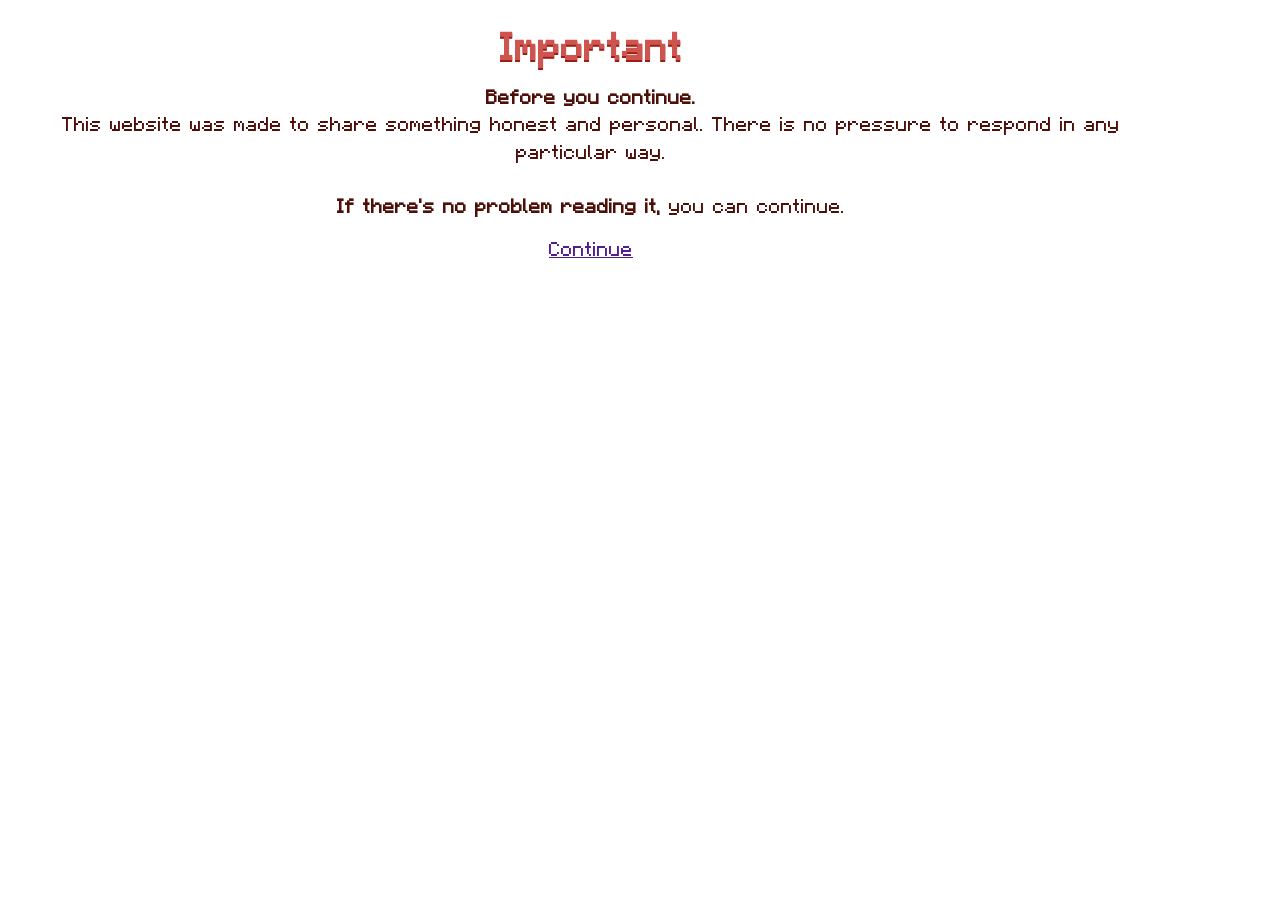
==== page1.html @ 076cf261 "a message" ====
<!DOCTYPE html>
<html lang="en">
<head>
    <meta charset="UTF-8">
    <meta name="viewport" content="width=device-width, initial-scale=1.0">
    <title>Document</title>
    <link rel="stylesheet" href="tiny.css">
</head>
<body>
    <div class="pageContent">
        <h1>Important</h1>
        <p>
            <span>Before you continue.</span>
<br>
            This website was made to share something honest and personal. 
            There is no pressure to respond in any particular way.
<br>
            <br>
            <span>If there's no problem reading it,</span> you can continue.

        </p>

        <btn><a href="page2.html" target="pages">Continue</a></btn>
    </div>
</body>
</html>
---- tiny.css ----
@font-face {
font-family: 'Pixel';
src: url(Media/Pixel.ttf) format('truetype');
}

body{
    margin: 0;
    padding: 0;
    user-select: none;
    font-family: 'Pixel', sans-serif;
}
.container {
    display: flex;
    justify-content: center;
    align-items: center;
    width: 105%;
    min-height: 100vh;
    margin: -8px;
    background-image: url(Media/background.jpg);
    background-size: cover;
}
#card{
    display: none;
    width: 75%;
    height: 400px;
    background-color: #fde8ea;
    border: 6px solid #ce5450;
    box-shadow:
        inset 5px 5px #fff3f6,
        inset -5px -5px #fff3f6,
        5px 0 #9c1e13,
        0 6px #9c1e13,
            -5px 0px #9c1e13,
        0px -5px #9c1e13, 0 0 20px #9c1e13;
    image-rendering: pixelated;
    animation: fadein 0.8s ease-in-out;
}

/*extern ressources styles*/
.pageContent{
    width: 90%;
    height: 90%;
    text-align: center;
    margin: 20px;
    font-size: 95%;
    transform: translateX(-5px);
}
h1{
    margin: 30px 0 0px 0;
    color: #ce5450;
    text-shadow: 0px 2px #9c1e13;
}
p{
    color: #4f0f09;
    margin: 20px 0;
    line-height: 1.8;
}
span{
    font-weight: bolder;
}
img{
    width: 50%;
    height: 50%;
    margin-bottom: -25px;
}
a{
    color: #551b8c;

}

#btn{
    width: 120px;
    height: 80px;
    border: none;
    animation: beat 0.5s linear infinite alternate;
    background-image: url('Media/letter.png');
    background-size: cover;
    cursor: pointer;
    box-shadow: 0px 0px 20px rgba(156, 30, 19, 0.6);
    
}
btn{
    bottom: 20px;
}

/*animations*/
@keyframes fadein {
    0% {
        opacity: 0;
        transform: translateY(40px);
    }
    100% {
        opacity: 1;
        transform: translateY(0);
    }
}
@keyframes beat {
    0% {
        transform: scale(1);
    }
    100% {
        transform: scale(1.1);
    }
}
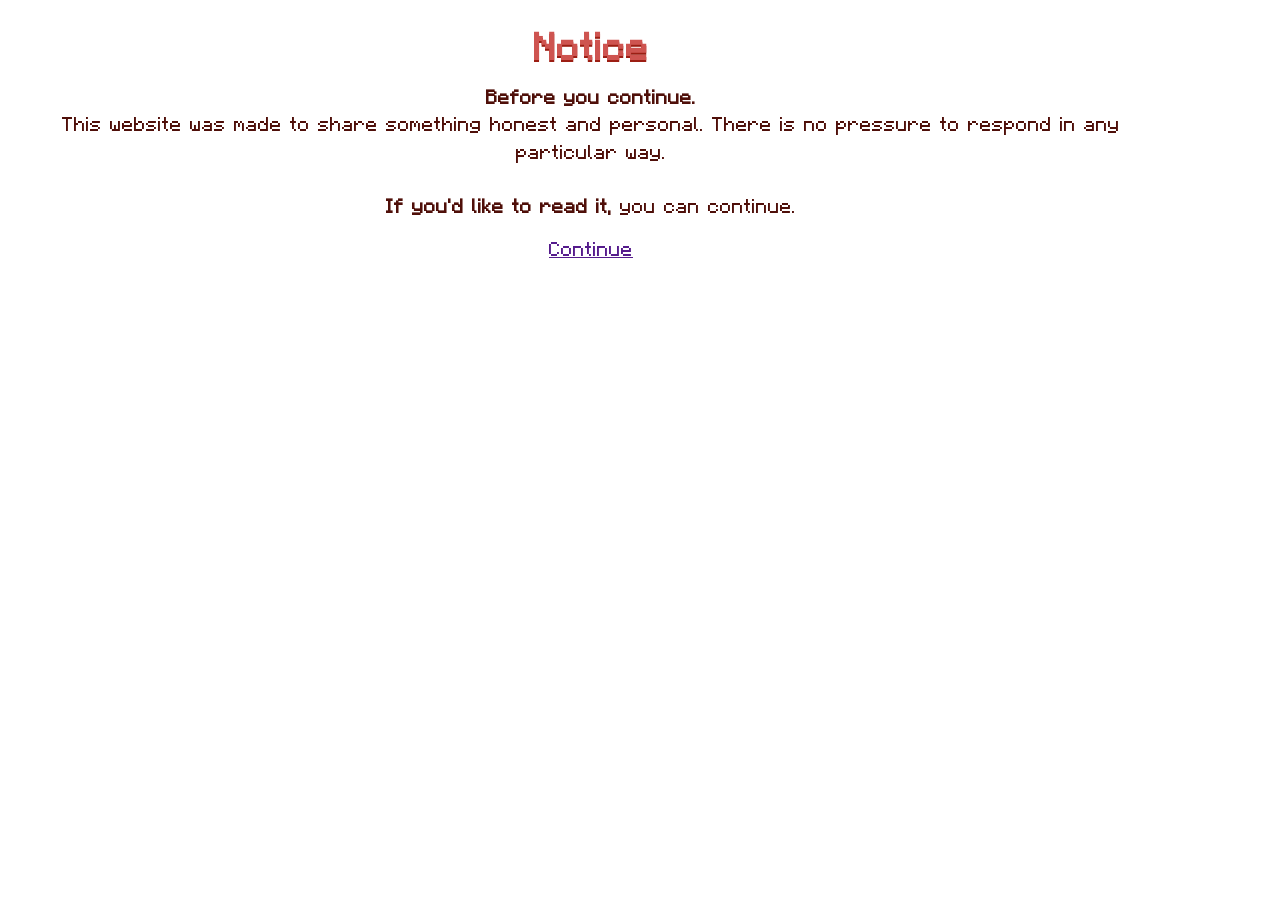
==== commit f83df7b5: "message" ====
--- a/page1.html
+++ b/page1.html
@@ -8,7 +8,7 @@
 </head>
 <body>
     <div class="pageContent">
-        <h1>Important</h1>
+        <h1>Notice</h1>
         <p>
             <span>Before you continue.</span>
 <br>
@@ -16,7 +16,7 @@
             There is no pressure to respond in any particular way.
 <br>
             <br>
-            <span>If there's no problem reading it,</span> you can continue.
+            <span>If you'd like to read it,</span> you can continue.
 
         </p>
 
--- a/tiny.css
+++ b/tiny.css
@@ -13,9 +13,8 @@
     display: flex;
     justify-content: center;
     align-items: center;
-    width: 105%;
+    width: 100%;
     min-height: 100vh;
-    margin: -8px;
     background-image: url(Media/background.jpg);
     background-size: cover;
 }
@@ -54,6 +53,8 @@
     color: #4f0f09;
     margin: 20px 0;
     line-height: 1.8;
+    animation: text 1s ease-in-out;
+
 }
 span{
     font-weight: bolder;
@@ -76,7 +77,7 @@
     background-image: url('Media/letter.png');
     background-size: cover;
     cursor: pointer;
-    box-shadow: 0px 0px 20px rgba(156, 30, 19, 0.6);
+    transition: opacity 0.2s ease-in-out;
     
 }
 btn{
@@ -101,4 +102,12 @@
     100% {
         transform: scale(1.1);
     }
+}
+@keyframes text {
+    0% {
+        opacity: 0;
+    }
+    100% {
+        opacity: 1;
+    }
 }
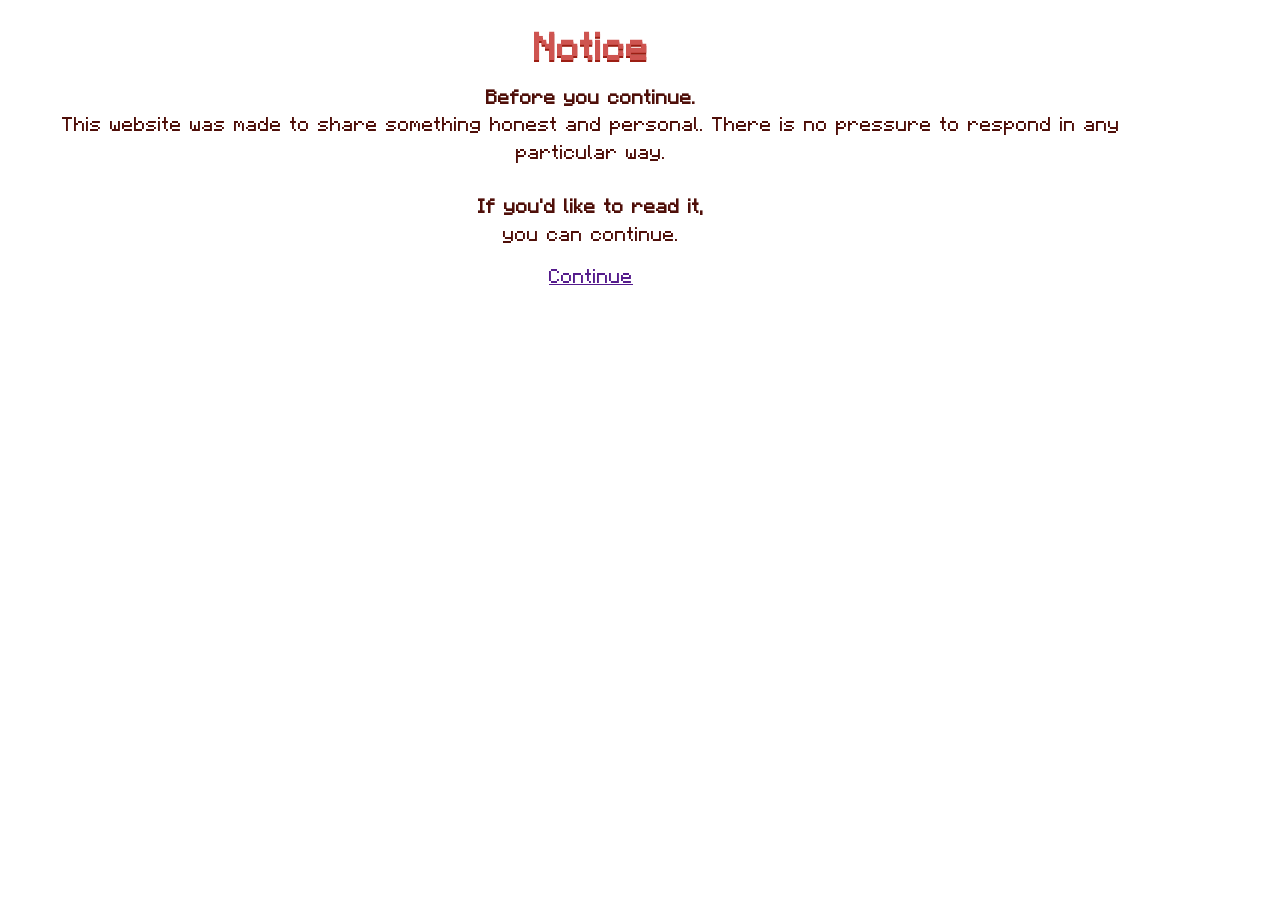
==== commit ab67032a: "message" ====
--- a/page1.html
+++ b/page1.html
@@ -16,7 +16,7 @@
             There is no pressure to respond in any particular way.
 <br>
             <br>
-            <span>If you'd like to read it,</span> you can continue.
+            <span>If you'd like to read it,</span> <br>you can continue.
 
         </p>
 
--- a/tiny.css
+++ b/tiny.css
@@ -73,15 +73,12 @@
     width: 120px;
     height: 80px;
     border: none;
-    animation: beat 0.5s linear infinite alternate;
+    animation: beat 0.5s alternate-reverse infinite;
     background-image: url('Media/letter.png');
     background-size: cover;
     cursor: pointer;
     transition: opacity 0.2s ease-in-out;
     
-}
-btn{
-    bottom: 20px;
 }
 
 /*animations*/
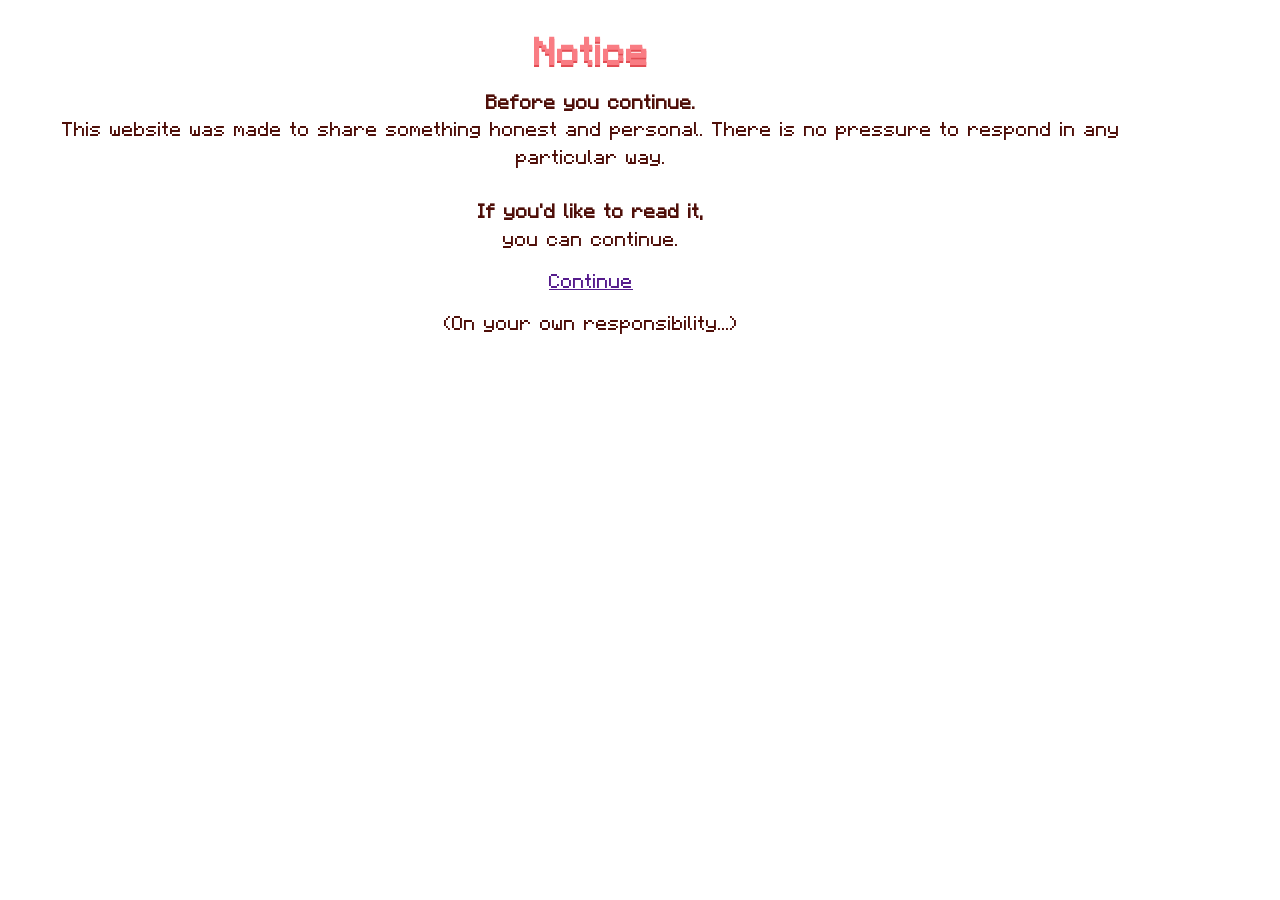
==== commit 365a8cdb: "Update" ====
--- a/page1.html
+++ b/page1.html
@@ -21,6 +21,7 @@
         </p>
 
         <btn><a href="page2.html" target="pages">Continue</a></btn>
+        <p>(On your own responsibility...)</p>
     </div>
 </body>
-</html>+</html>
--- a/tiny.css
+++ b/tiny.css
@@ -9,28 +9,48 @@
     user-select: none;
     font-family: 'Pixel', sans-serif;
 }
-.container {
+/*background*/
+
+#container {
+    position: fixed;
+    overflow: hidden;
     display: flex;
+    flex-direction: column;
     justify-content: center;
     align-items: center;
     width: 100%;
     min-height: 100vh;
-    background-image: url(Media/background.jpg);
+    background-image: url('Media/landscape.jpg');
     background-size: cover;
 }
+
+#btn{
+    width: 80px;
+    height: 100px;
+    border: none;
+    margin-top: 30%;
+    animation: beat 0.5s alternate-reverse infinite;
+    background-image: url('Media/Flower.png');
+    background-size: cover;
+    cursor: pointer;
+
+    
+}
+
 #card{
     display: none;
+    margin-top: -25%;
     width: 75%;
-    height: 400px;
+    min-height: 400px;
     background-color: #fde8ea;
-    border: 6px solid #ce5450;
+    border: 6px solid #e65e65;
     box-shadow:
         inset 5px 5px #fff3f6,
         inset -5px -5px #fff3f6,
-        5px 0 #9c1e13,
-        0 6px #9c1e13,
-            -5px 0px #9c1e13,
-        0px -5px #9c1e13, 0 0 20px #9c1e13;
+        5px 0 #f97c83,
+        0 6px #f97c83,
+            -5px 0px #f97c83,
+        0px -5px #f97c83, 0 0 20px #f97c83;
     image-rendering: pixelated;
     animation: fadein 0.8s ease-in-out;
 }
@@ -39,49 +59,48 @@
 .pageContent{
     width: 90%;
     height: 90%;
-    text-align: center;
     margin: 20px;
     font-size: 95%;
     transform: translateX(-5px);
+    display: flex;
+    flex-direction: column;
+    justify-content: center;
+    align-items: center;
+    text-align: center;
 }
 h1{
-    margin: 30px 0 0px 0;
-    color: #ce5450;
-    text-shadow: 0px 2px #9c1e13;
+    margin: 15px 0 0px 0;
+    color: #f97c83;
+    text-shadow: 0px 2px #e34d54;
 }
 p{
     color: #4f0f09;
     margin: 20px 0;
     line-height: 1.8;
-    animation: text 1s ease-in-out;
+    animation: textanimation 1s ease-in-out;
 
 }
 span{
     font-weight: bolder;
 }
 img{
-    width: 50%;
-    height: 50%;
+    width: 150px;
+    height: 150px;
     margin-bottom: -25px;
 }
 a{
     color: #551b8c;
-
-}
-
-#btn{
-    width: 120px;
-    height: 80px;
-    border: none;
-    animation: beat 0.5s alternate-reverse infinite;
-    background-image: url('Media/letter.png');
-    background-size: cover;
-    cursor: pointer;
-    transition: opacity 0.2s ease-in-out;
-    
 }
 
 /*animations*/
+@keyframes beat {
+    0% {
+        transform: translateY(0px);
+    }
+    100% {
+        transform: translateY(10px);
+    }
+}
 @keyframes fadein {
     0% {
         opacity: 0;
@@ -92,19 +111,51 @@
         transform: translateY(0);
     }
 }
-@keyframes beat {
-    0% {
-        transform: scale(1);
-    }
-    100% {
-        transform: scale(1.1);
-    }
-}
-@keyframes text {
+@keyframes textanimation {
     0% {
         opacity: 0;
     }
     100% {
         opacity: 1;
     }
+}
+@keyframes bg {
+    0%{
+        background-position: 0%;
+    }
+    50%{
+        background-position: 50%;
+    }
+    100%{
+        background-position: 100%;
+    }
+}
+
+@keyframes fall {
+    from {
+        transform: translateX(0) translateY(0) rotate(0deg);
+    }
+
+    to {
+        transform:
+            translateX(var(--drift))
+            translateY(110vh)
+            rotate(360deg);
+    }
+}
+.leaf {
+    position: absolute;
+    top: -50px;
+    font-size: 20px;
+    height: 30px;
+    width: 20px;
+    background-size: cover;
+    pointer-events: none;
+    animation: fall linear forwards;
+}
+#btw{
+    color: #fff;
+    top: 90%;
+    font-weight: bolder;
+    text-shadow: 0 0 10px #e65e65, 0 0 5px #e02a33;
 }
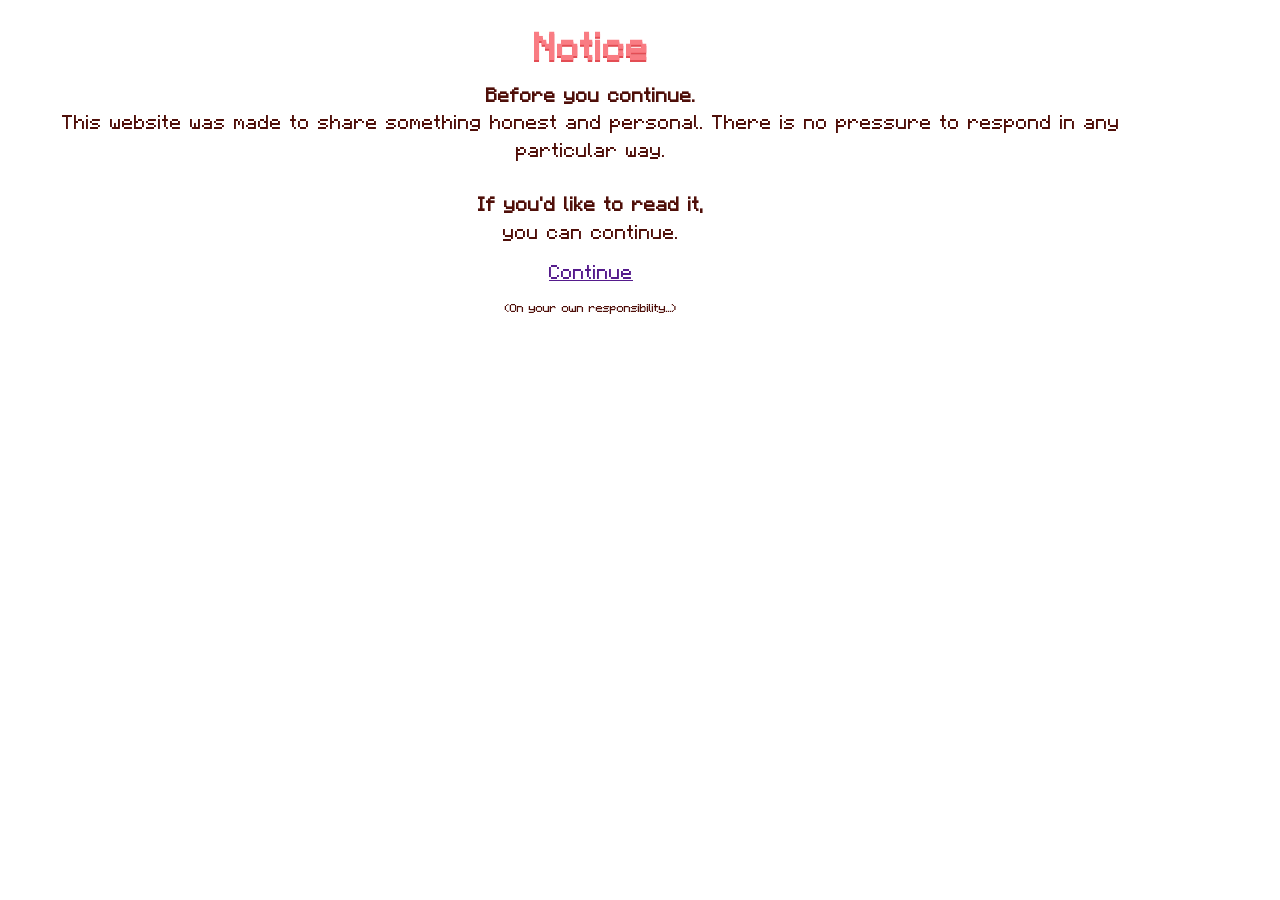
==== commit 861bce05: "Update page1.html" ====
--- a/page1.html
+++ b/page1.html
@@ -21,7 +21,7 @@
         </p>
 
         <btn><a href="page2.html" target="pages">Continue</a></btn>
-        <p>(On your own responsibility...)</p>
+        <p style="font-size: 10px;">(On your own responsibility...)</p>
     </div>
 </body>
 </html>
--- a/tiny.css
+++ b/tiny.css
@@ -69,13 +69,13 @@
     text-align: center;
 }
 h1{
-    margin: 15px 0 0px 0;
+    margin: 10px 0 0px 0;
     color: #f97c83;
     text-shadow: 0px 2px #e34d54;
 }
 p{
     color: #4f0f09;
-    margin: 20px 0;
+    margin: 18px 0;
     line-height: 1.8;
     animation: textanimation 1s ease-in-out;
 
@@ -158,4 +158,4 @@
     top: 90%;
     font-weight: bolder;
     text-shadow: 0 0 10px #e65e65, 0 0 5px #e02a33;
-}+}
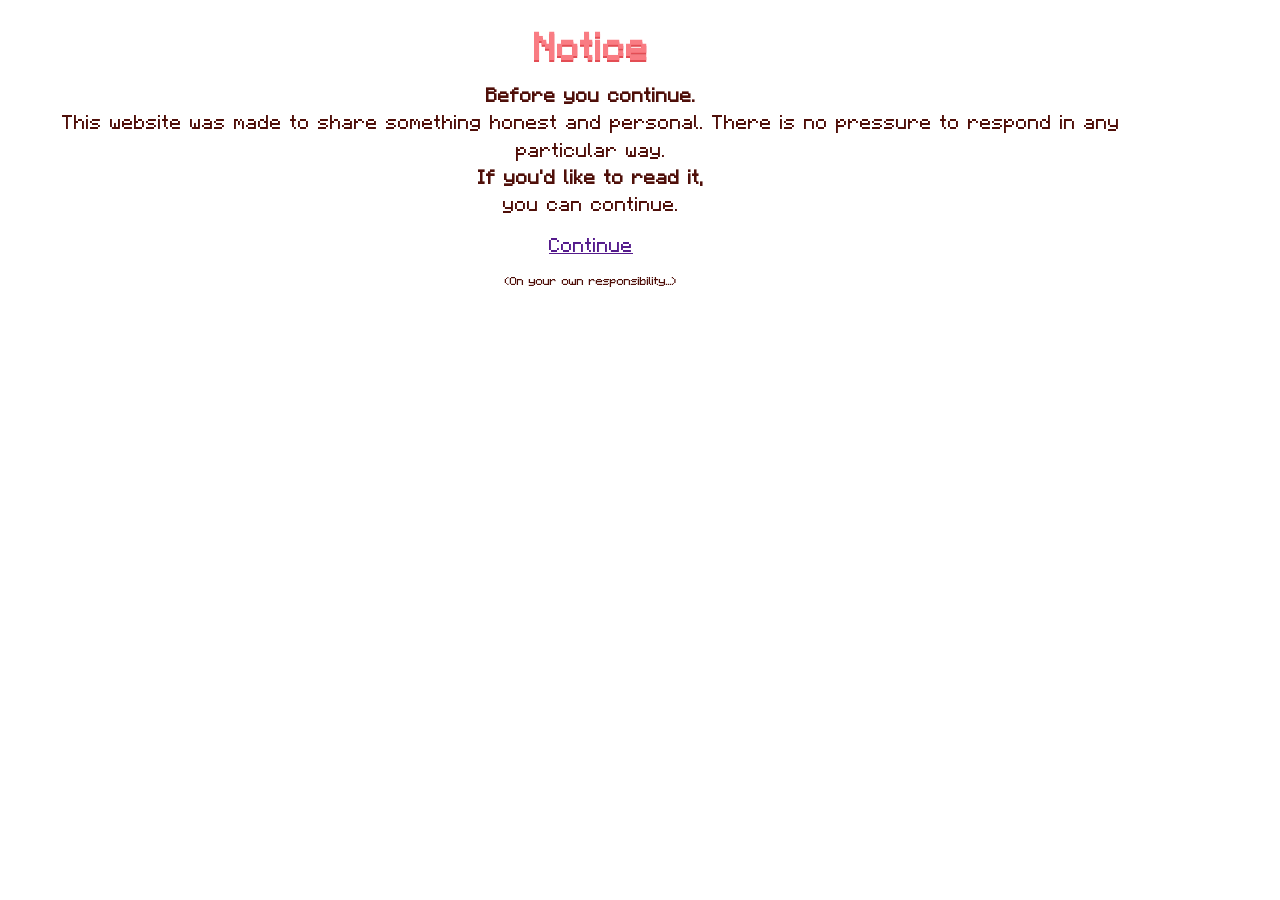
==== commit bfa22f47: "Update page1.html" ====
--- a/page1.html
+++ b/page1.html
@@ -14,7 +14,7 @@
 <br>
             This website was made to share something honest and personal. 
             There is no pressure to respond in any particular way.
-<br>
+
             <br>
             <span>If you'd like to read it,</span> <br>you can continue.
 
